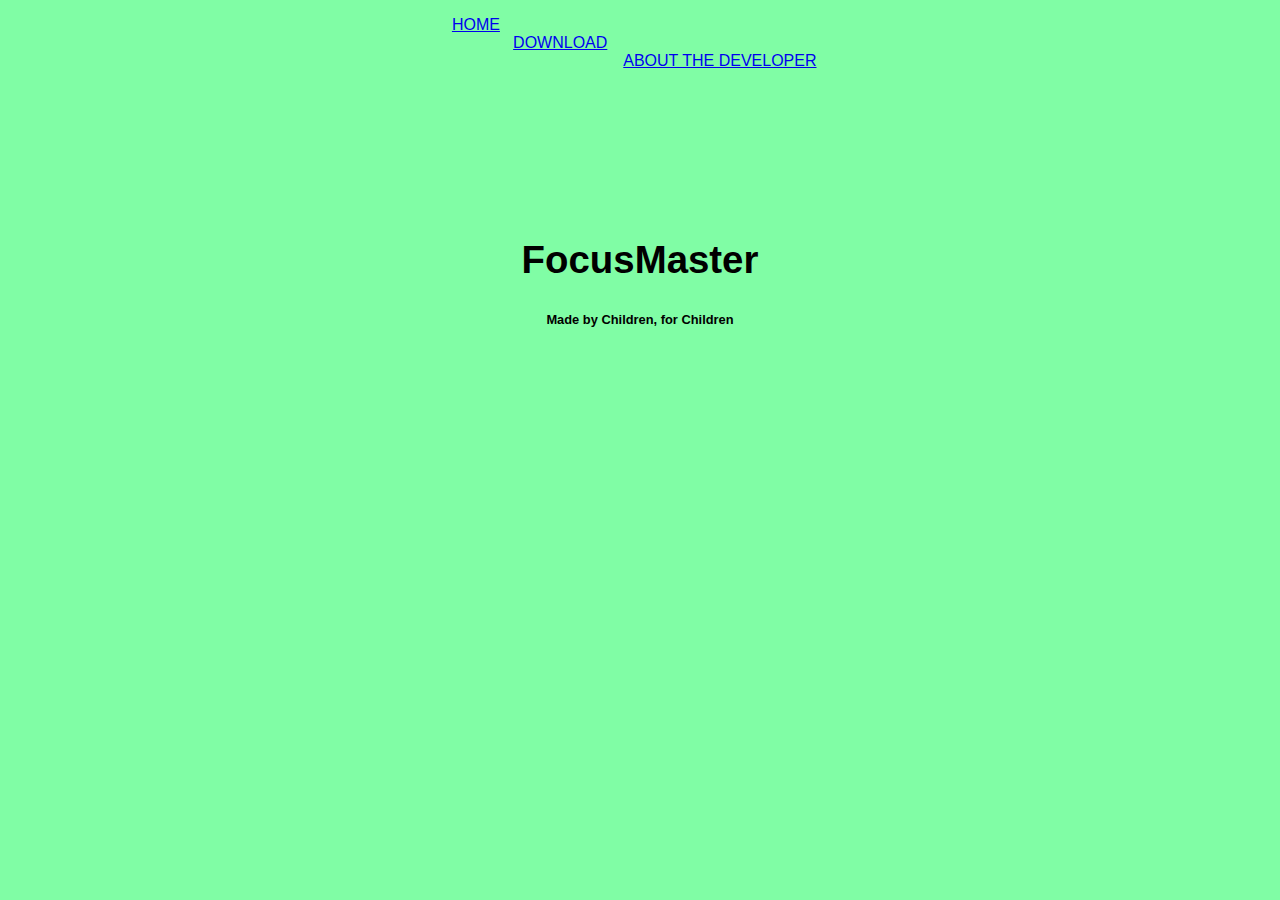
==== FocusMaster/index.html @ 9cb1b41e "Updated some stuff" ====
<!DOCTYPE html>
<html> 
    <link rel="stylesheet" href="style.css">
    <div class="main">
        <title>
            FocusMaster
        </title>
        <head>
            <ul>
                <div class="navHome"><li><a href="index.html">HOME</a></li></div>
                <div class="navDownload"><li><a href="download.html">DOWNLOAD</a></li></div>
                <div class="navigationAbout"><li><a href="about.html">ABOUT THE DEVELOPER</a></li></div>
            </ul>
        </head>
        <body>
            <div class="header">
                <h1>FocusMaster</h1>
            </div>
            <div class="subHead"><h6>Made by Children, for Children</h6></div>
        </body>
</html>
---- FocusMaster/style.css ----
html
{
  background-color: #80fda5
}

@keyframes head
{
  0% {color: transparent; top:500px;}
  100%{color: black; top:0px;}
}

@keyframes subheading
{
  0% {color: transparent; top: 500px;}
  70% {color: transparent; top: 500px;}
  100% {color: black; top:500px;}
}

@keyframes mainBody
{
  0% {color: transparent; animation-delay: 6s; top: 500px;}
  50% {color: transparent; animation-delay: 6s; top: 500px;}
  100% {color: black;}

}

.header
{
  position: relative;
  padding-top: 10%;
  text-align: center;
  font-family: 'Segoe UI', Tahoma, Geneva, Verdana, sans-serif;
  font-size: larger;
  animation-name: head;
  animation-duration: 3s;
}

.subHead
{
  position: relative;
  text-align: center;
  font-family: 'Segoe UI', Tahoma, Geneva, Verdana, sans-serif;
  font-size: larger;
  animation-name: head;
  animation-duration: 6s;
}

.bodyPara
{
  position: relative;
  text-align: center;
  color: transparent;
  animation-name: mainBody;
  animation-duration: 11s;
  color: black;
  padding-left: 5%;
  padding-right: 5%;
  font-size: smaller;
}

ul
{
  list-style: none;
  font-family: 'Segoe UI', Tahoma, Geneva, Verdana, sans-serif;
}

.navHome
{
  position: relative;
  padding-left: 33%;
}

.navDownload
{
  position: relative;
  padding-left: 38%;
}

.navigationAbout
{
  position: relative;
  padding-left: 47%;
}

.About
{
  font-family: 'Segoe UI', Tahoma, Geneva, Verdana, sans-serif;
  padding-right: 10%;
  padding-left: 10%;
}

.downloadHead
{
  font-family: 'Segoe UI', Tahoma, Geneva, Verdana, sans-serif;
  text-align: center;
  padding-right: 10%;
  padding-left: 10%;
}

.downloadBod
{
  font-family: 'Segoe UI', Tahoma, Geneva, Verdana, sans-serif;
  text-align: center;
  padding-right: 10%;
  padding-left: 10%;
}
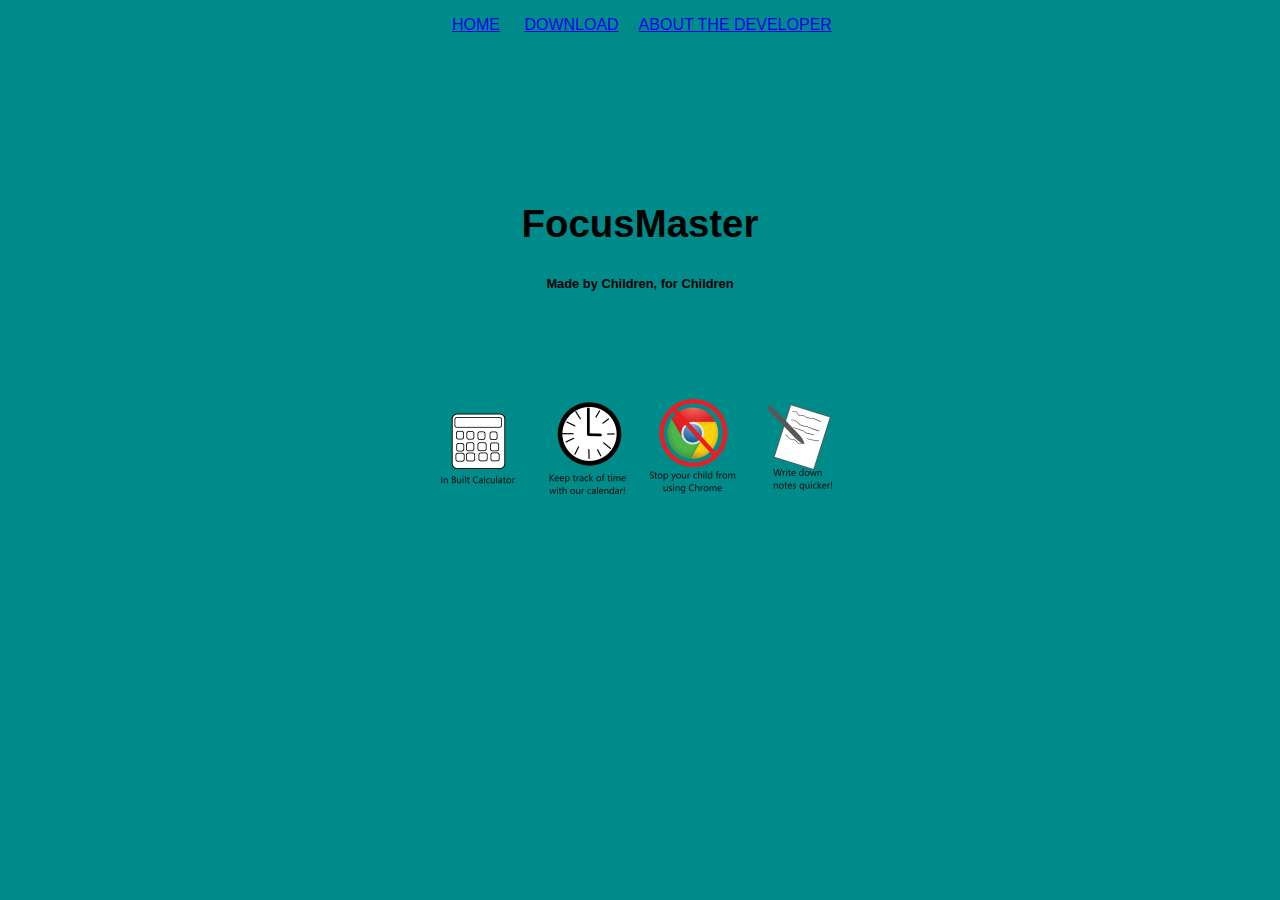
==== commit 3368cc5f: "Improved the looks of the UI" ====
--- a/FocusMaster/index.html
+++ b/FocusMaster/index.html
@@ -16,6 +16,14 @@
             <div class="header">
                 <h1>FocusMaster</h1>
             </div>
-            <div class="subHead"><h6>Made by Children, for Children</h6></div>
+            <div class="subHead">
+                <h6>Made by Children, for Children</h6>
+                <div class="imgs">
+                    <img src="Calc.png" alt="Calculator">
+                    <img src="Calendar.png" alt="Calendar">
+                    <img src="ChromeCloser.png" alt="ChromeCloser">
+                    <img src="Notes.png" alt="Notes">
+                </div>
+            </div>
         </body>
 </html>--- a/FocusMaster/style.css
+++ b/FocusMaster/style.css
@@ -1,6 +1,6 @@
 html
 {
-  background-color: #80fda5
+  background-color: darkcyan;
 }
 
 @keyframes head
@@ -67,19 +67,23 @@
 .navHome
 {
   position: relative;
+  float: left;
+  z-index: 10;
   padding-left: 33%;
 }
 
 .navDownload
 {
   position: relative;
-  padding-left: 38%;
+  float: left;
+  z-index: 10;
+  padding-left: 2%;
 }
 
 .navigationAbout
 {
   position: relative;
-  padding-left: 47%;
+  left: 20px;
 }
 
 .About
@@ -103,4 +107,11 @@
   text-align: center;
   padding-right: 10%;
   padding-left: 10%;
+}
+
+.imgs
+{
+  position: relative;
+  padding-top: 6%;
+  align-items: center;
 }